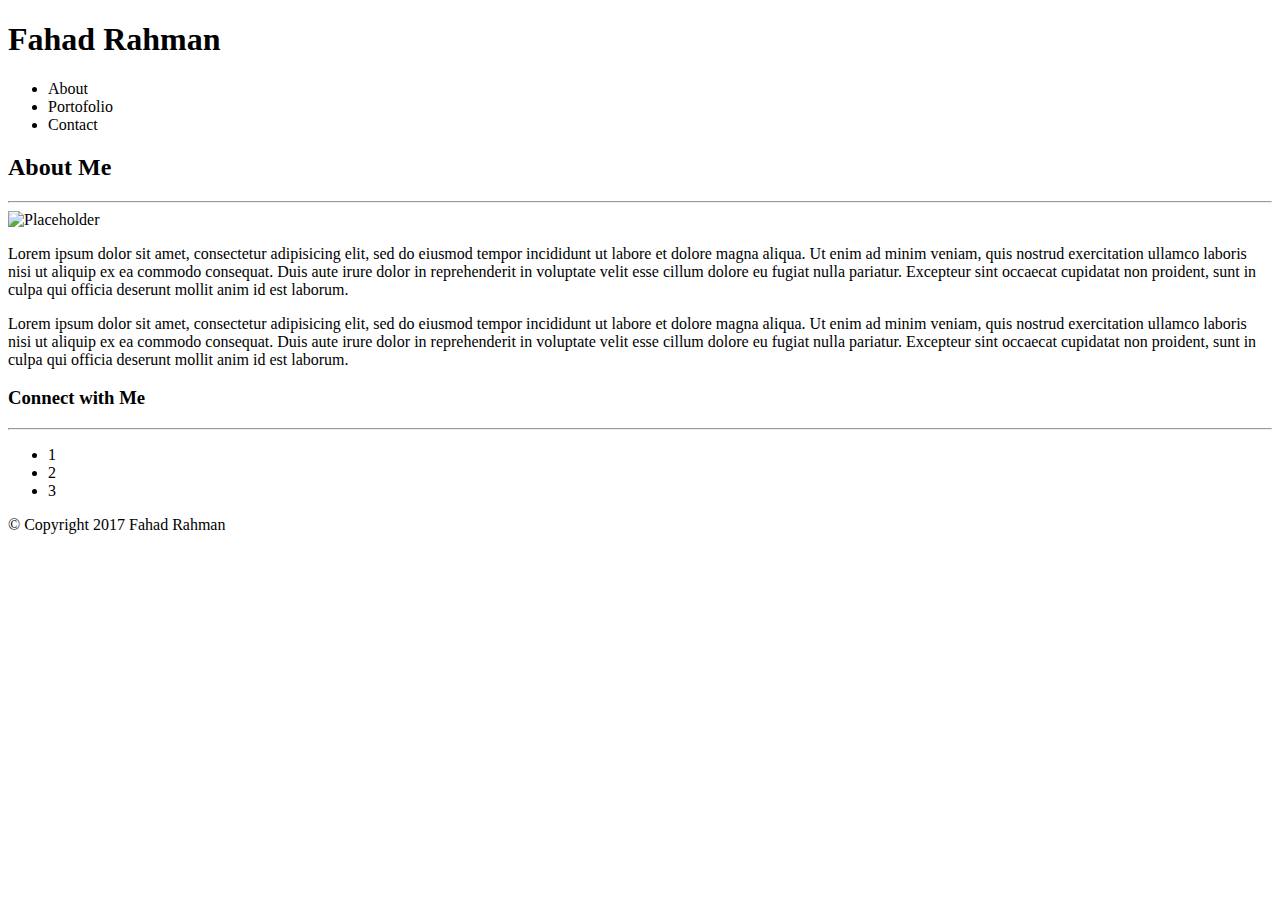
==== index.html @ fa8b768f "Index html done. Reset.css done" ====
<!DOCTYPE html>
<html>
<head>
	<title>Basic Portfolio</title>
	<link rel="stylesheet" type="text/css" href="/assets/css/style.css">
	<link rel="stylesheet" type="text/css" href="/assets/cess/reset.css">
</head>
<body>
<header>
	<h1 id="Name">
		Fahad Rahman
	</h1>
	<nav>
		<ul>
			<li>About</li>
			<li>Portofolio</li>
			<li>Contact</li>
		</ul>
	</nav>
</header>
<section class="Main">
	<div id="AboutMe">
		<h2>
			About Me
		</h2>
		<hr>
		<img src="http://placehold.it/200x150" alt="Placeholder">
		<p> 
			Lorem ipsum dolor sit amet, consectetur adipisicing elit, sed do eiusmod
			tempor incididunt ut labore et dolore magna aliqua. Ut enim ad minim veniam,
			quis nostrud exercitation ullamco laboris nisi ut aliquip ex ea commodo
			consequat. Duis aute irure dolor in reprehenderit in voluptate velit esse
			cillum dolore eu fugiat nulla pariatur. Excepteur sint occaecat cupidatat non
			proident, sunt in culpa qui officia deserunt mollit anim id est laborum.
		</p>
		<p>
			Lorem ipsum dolor sit amet, consectetur adipisicing elit, sed do eiusmod
			tempor incididunt ut labore et dolore magna aliqua. Ut enim ad minim veniam,
			quis nostrud exercitation ullamco laboris nisi ut aliquip ex ea commodo
			consequat. Duis aute irure dolor in reprehenderit in voluptate velit esse
			cillum dolore eu fugiat nulla pariatur. Excepteur sint occaecat cupidatat non
			proident, sunt in culpa qui officia deserunt mollit anim id est laborum.
		</p>
	</div>
	<div id="Connect">
		<h3>
			Connect with Me
		</h3>
		<hr>
		<ul>
			<li>1</li>
			<li>2</li>
			<li>3</li>
		</ul>
	</div>
</section>
<footer>
	<div id="copyright">
		&#169; Copyright 2017 Fahad Rahman
	</div>
</footer>
</body>
</html>
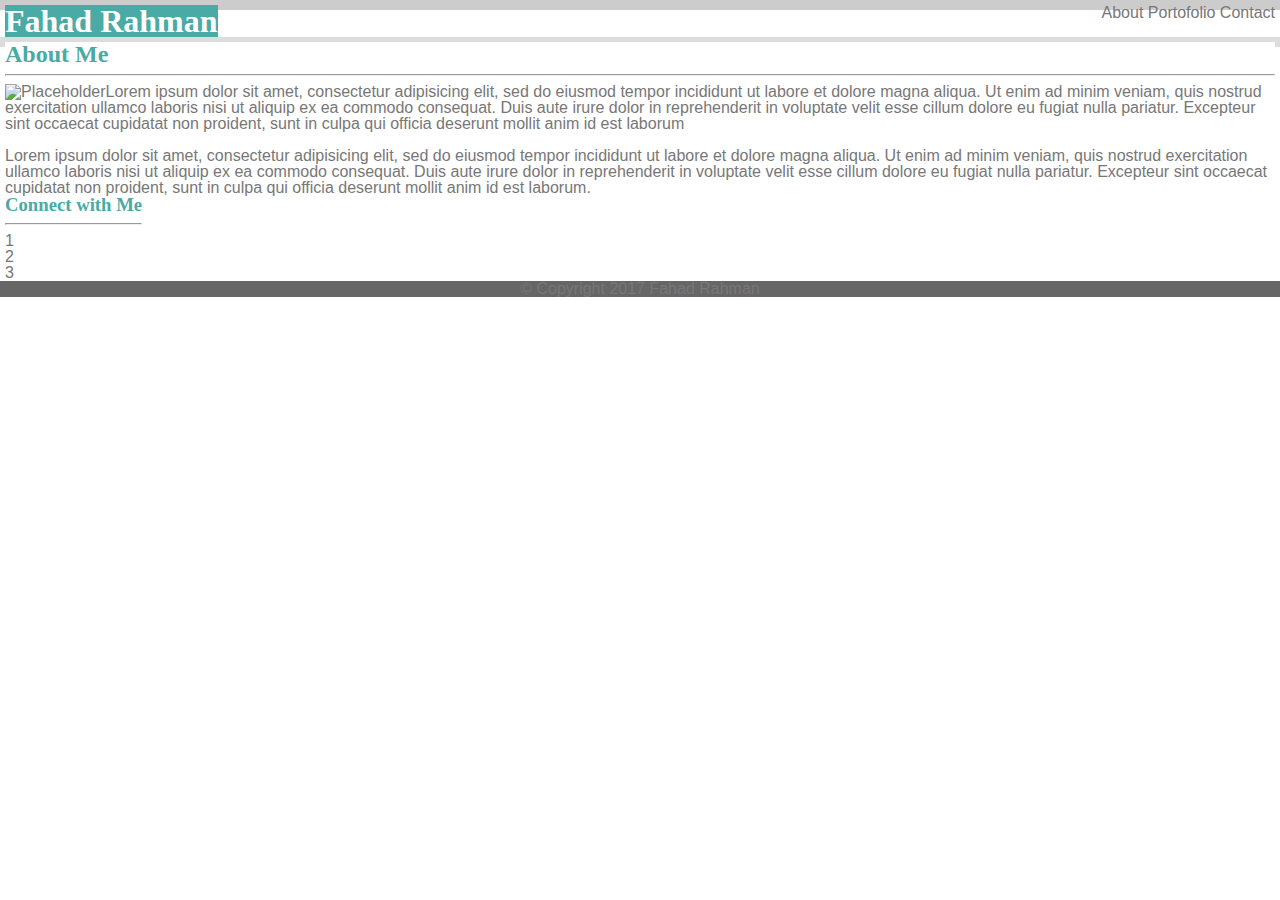
==== commit 2501cccb: "Styling for Index.html and back image for main section" ====
--- a/index.html
+++ b/index.html
@@ -2,8 +2,8 @@
 <html>
 <head>
 	<title>Basic Portfolio</title>
-	<link rel="stylesheet" type="text/css" href="/assets/css/style.css">
-	<link rel="stylesheet" type="text/css" href="/assets/cess/reset.css">
+	<link rel="stylesheet" type="text/css" href="assets/css/reset.css">
+	<link rel="stylesheet" type="text/css" href="assets/css/style.css">
 </head>
 <body>
 <header>
@@ -24,15 +24,16 @@
 			About Me
 		</h2>
 		<hr>
-		<img src="http://placehold.it/200x150" alt="Placeholder">
+		<img src="http://placehold.it/150x90" alt="Placeholder" id="img">
 		<p> 
 			Lorem ipsum dolor sit amet, consectetur adipisicing elit, sed do eiusmod
 			tempor incididunt ut labore et dolore magna aliqua. Ut enim ad minim veniam,
 			quis nostrud exercitation ullamco laboris nisi ut aliquip ex ea commodo
 			consequat. Duis aute irure dolor in reprehenderit in voluptate velit esse
 			cillum dolore eu fugiat nulla pariatur. Excepteur sint occaecat cupidatat non
-			proident, sunt in culpa qui officia deserunt mollit anim id est laborum.
+			proident, sunt in culpa qui officia deserunt mollit anim id est laborum	
 		</p>
+		<br>
 		<p>
 			Lorem ipsum dolor sit amet, consectetur adipisicing elit, sed do eiusmod
 			tempor incididunt ut labore et dolore magna aliqua. Ut enim ad minim veniam,
--- a/assets/css/style.css
+++ b/assets/css/style.css
@@ -0,0 +1,78 @@
+/* contact form style information
+https://www.w3schools.com/howto/howto_css_contact_form.asp*/
+body{
+    font-family: "Arial", "helvitica Neue", Helvetica, sans-serif;
+    color: #777777;
+}
+
+header{
+    background-color: #ffffff;
+    border-style: solid;
+    border-color: #cccccc;
+    border-width: 5px;
+}
+
+footer{
+    background-color: #666666;
+    clear: both;
+/*    position: absolute;
+    position: bottom;*/
+}
+.Main {
+
+border-color: #dddddd;
+border-style: solid;
+border-width: 5px;
+background-image: url(../images/gray.png);
+clear: both;
+
+}
+
+h1, h2, h3{
+font-family: "Georgia", Times, "Times New Roman", serif;
+font-weight: bold;
+}
+
+h2, h3{
+    color:#4aaaa5;
+}
+
+h1{
+    text-align: center;
+    color: white;
+    background-color: #4aaaa5;
+    font-size: 2em;
+    float: left;
+}
+
+nav {
+    float: right;
+} 
+
+header nav ul li{
+    /*float: left;*/
+     display: inline-block;
+}
+
+h2{
+    font-size: 1.5em;
+}
+
+h3{
+    font-size: 1.17em;
+}
+ul{
+    list-style: none;
+}
+#img{
+    float: left;
+}
+
+#AboutMe, #Connect{
+    background-color: #ffffff;
+    float: left;
+}
+
+#copyright{
+    text-align: center;
+}
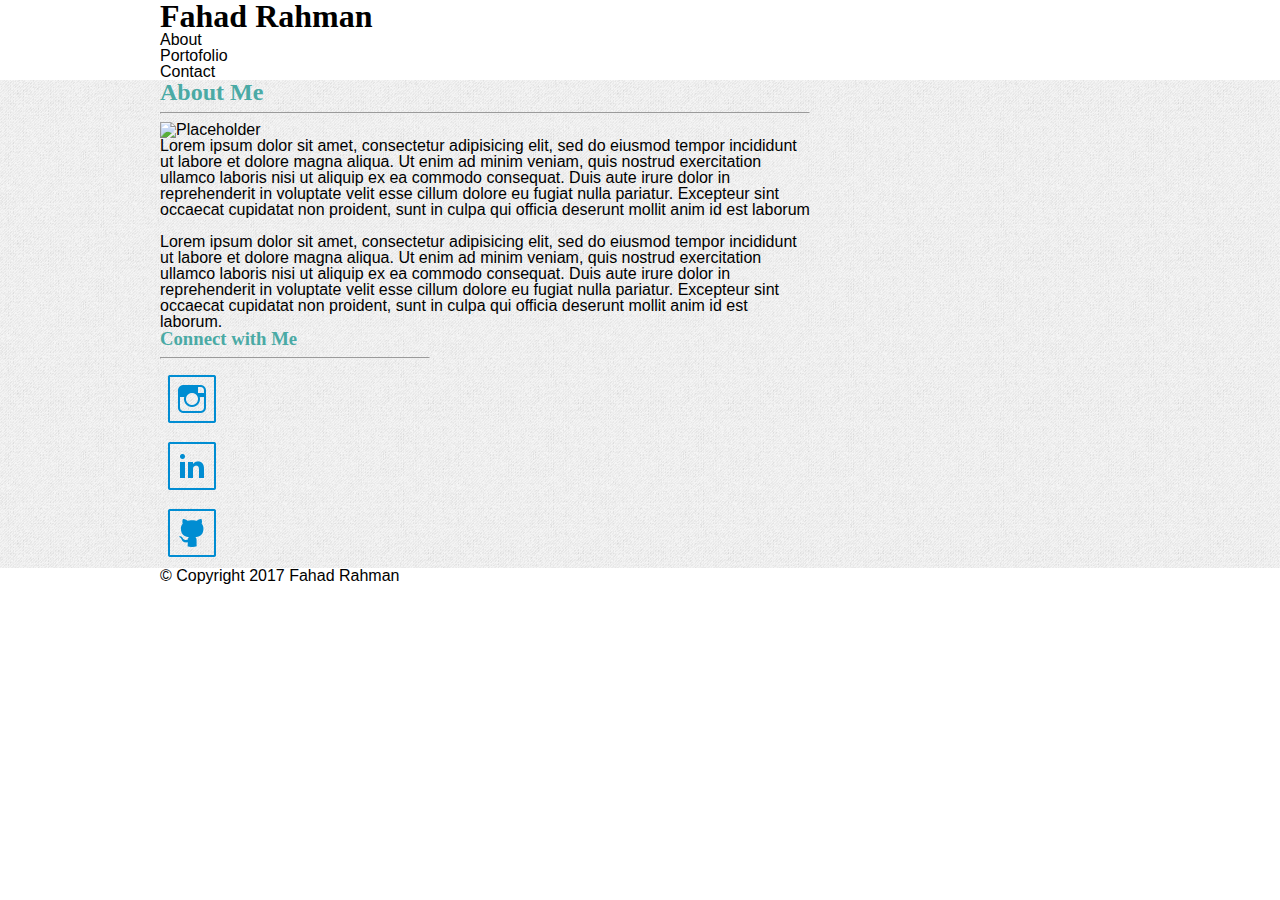
==== commit 3fbcbb56: "Added small connect icons and updated contact form" ====
--- a/index.html
+++ b/index.html
@@ -1,63 +1,71 @@
 <!DOCTYPE html>
 <html>
 <head>
-	<title>Basic Portfolio</title>
+	<title>Basic Portfolio-Index</title>
 	<link rel="stylesheet" type="text/css" href="assets/css/reset.css">
 	<link rel="stylesheet" type="text/css" href="assets/css/style.css">
 </head>
 <body>
 <header>
-	<h1 id="Name">
-		Fahad Rahman
-	</h1>
-	<nav>
-		<ul>
-			<li>About</li>
-			<li>Portofolio</li>
-			<li>Contact</li>
-		</ul>
-	</nav>
+	<div class="wrapper">
+		<h1 class="name">
+			Fahad Rahman
+		</h1>
+		<nav>
+			<ul>
+				<li>About</li>
+				<li>Portofolio</li>
+				<li>Contact</li>
+			</ul>
+		</nav>
+	</div>
 </header>
-<section class="Main">
-	<div id="AboutMe">
-		<h2>
-			About Me
-		</h2>
-		<hr>
-		<img src="http://placehold.it/150x90" alt="Placeholder" id="img">
-		<p> 
-			Lorem ipsum dolor sit amet, consectetur adipisicing elit, sed do eiusmod
-			tempor incididunt ut labore et dolore magna aliqua. Ut enim ad minim veniam,
-			quis nostrud exercitation ullamco laboris nisi ut aliquip ex ea commodo
-			consequat. Duis aute irure dolor in reprehenderit in voluptate velit esse
-			cillum dolore eu fugiat nulla pariatur. Excepteur sint occaecat cupidatat non
-			proident, sunt in culpa qui officia deserunt mollit anim id est laborum	
-		</p>
-		<br>
-		<p>
-			Lorem ipsum dolor sit amet, consectetur adipisicing elit, sed do eiusmod
-			tempor incididunt ut labore et dolore magna aliqua. Ut enim ad minim veniam,
-			quis nostrud exercitation ullamco laboris nisi ut aliquip ex ea commodo
-			consequat. Duis aute irure dolor in reprehenderit in voluptate velit esse
-			cillum dolore eu fugiat nulla pariatur. Excepteur sint occaecat cupidatat non
-			proident, sunt in culpa qui officia deserunt mollit anim id est laborum.
-		</p>
-	</div>
-	<div id="Connect">
-		<h3>
-			Connect with Me
-		</h3>
-		<hr>
-		<ul>
-			<li>1</li>
-			<li>2</li>
-			<li>3</li>
-		</ul>
+<section class="main">
+	<div class="wrapper">
+		<div class="mainleft">		
+			<div id="aboutme">
+				<h2>
+					About Me
+				</h2>
+				<hr>
+				<img src="http://placehold.it/150x90" alt="Placeholder" id="img">
+				<p> 
+					Lorem ipsum dolor sit amet, consectetur adipisicing elit, sed do eiusmod
+					tempor incididunt ut labore et dolore magna aliqua. Ut enim ad minim veniam,
+					quis nostrud exercitation ullamco laboris nisi ut aliquip ex ea commodo
+					consequat. Duis aute irure dolor in reprehenderit in voluptate velit esse
+					cillum dolore eu fugiat nulla pariatur. Excepteur sint occaecat cupidatat non
+					proident, sunt in culpa qui officia deserunt mollit anim id est laborum	
+				</p>
+				<br>
+				<p>
+					Lorem ipsum dolor sit amet, consectetur adipisicing elit, sed do eiusmod
+					tempor incididunt ut labore et dolore magna aliqua. Ut enim ad minim veniam,
+					quis nostrud exercitation ullamco laboris nisi ut aliquip ex ea commodo
+					consequat. Duis aute irure dolor in reprehenderit in voluptate velit esse
+					cillum dolore eu fugiat nulla pariatur. Excepteur sint occaecat cupidatat non
+					proident, sunt in culpa qui officia deserunt mollit anim id est laborum.
+				</p>
+			</div>
+		</div>
+		<div id="connect">
+			<h3>
+				Connect with Me
+			</h3>
+			<hr>
+			<ul>
+				<li><img src="assets/images/instagramsq.png" alt="instagram"></li>
+				<li><img src="assets/images/linkedinsq.png" alt="linkedin"></li>
+				<li><img src="assets/images/githubsq.png" alt="github"></li>
+			</ul>
+		</div>
 	</div>
 </section>
 <footer>
-	<div id="copyright">
-		&#169; Copyright 2017 Fahad Rahman
+	<div class="wrapper">	
+		<div id="copyright">
+			&#169; Copyright 2017 Fahad Rahman
+		</div>
 	</div>
 </footer>
 </body>
--- a/assets/css/style.css
+++ b/assets/css/style.css
@@ -1,78 +1,95 @@
-/* contact form style information
-https://www.w3schools.com/howto/howto_css_contact_form.asp*/
+/* common on all pages */
+
 body{
-    font-family: "Arial", "helvitica Neue", Helvetica, sans-serif;
-    color: #777777;
+	font-family: "Arial", "helvitica Neue", Helvetica, sans-serif;
 }
 
-header{
-    background-color: #ffffff;
-    border-style: solid;
-    border-color: #cccccc;
-    border-width: 5px;
+header{}
+
+footer{}
+
+h1{
+	font-size: 2em;
 }
 
-footer{
-    background-color: #666666;
-    clear: both;
-/*    position: absolute;
-    position: bottom;*/
-}
-.Main {
-
-border-color: #dddddd;
-border-style: solid;
-border-width: 5px;
-background-image: url(../images/gray.png);
-clear: both;
-
+h2{
+	font-size: 1.5em;
 }
 
+h3{
+	font-size: 1.17em;
+}
+
+ul{
+	list-style: none;
+}
+
+header nav ul li{}
+
+.main{
+	background-image: url(../images/gray.png);
+}
+
+.wrapper{
+	max-width: 960px;
+	margin: auto;
+}
+
+#connect{
+	width: 270px;
+}
+
+.mainleft{
+	width: 650px;
+}
+
+/*applies to multiple attributes*/
+
 h1, h2, h3{
-font-family: "Georgia", Times, "Times New Roman", serif;
-font-weight: bold;
+	font-weight: bold;
+	font-family: "Georgia", Times, "Times New Roman", serif;
 }
 
 h2, h3{
-    color:#4aaaa5;
+	color: #4aaaa5;
 }
 
-h1{
-    text-align: center;
-    color: white;
-    background-color: #4aaaa5;
-    font-size: 2em;
-    float: left;
-}
+/*Unique on pages */
+/*index.html*/
 
-nav {
-    float: right;
-} 
+/*contact.html*/
 
-header nav ul li{
-    /*float: left;*/
-     display: inline-block;
-}
+	/*Styling of text entering fields.*/
+	input[type=text], input[type=email], textarea{
+		width: 100%;
+		padding: 12px;
+		border: 1px solid #ccc;
+		border-radius: 4px;
+		box-sizing: border-box;
+		margin-top: 6px;
+		margin-bottom: 16px;
+		resize: vertical;
+	}
 
-h2{
-    font-size: 1.5em;
-}
+	/*Style and color of submission button.*/
+	input[type=submit]{
+		background-color: #4aaaa5;
+		color: white;
+		padding: 12px 20px;
+		border: none;
+		border-radius: 4px;
+		cursor: pointer;
+	}
 
-h3{
-    font-size: 1.17em;
-}
-ul{
-    list-style: none;
-}
-#img{
-    float: left;
-}
+	/*Change color when hover over button.*/
+	input[type=submit]:hover{
+		background-color: #317c78;
+	}
 
-#AboutMe, #Connect{
-    background-color: #ffffff;
-    float: left;
-}
+	#contactme{
+		border-radius: 5px;
+		background-color: #ffffff;
+		padding: 20px;
+	}
 
-#copyright{
-    text-align: center;
-}
+/*portfolio.html*/